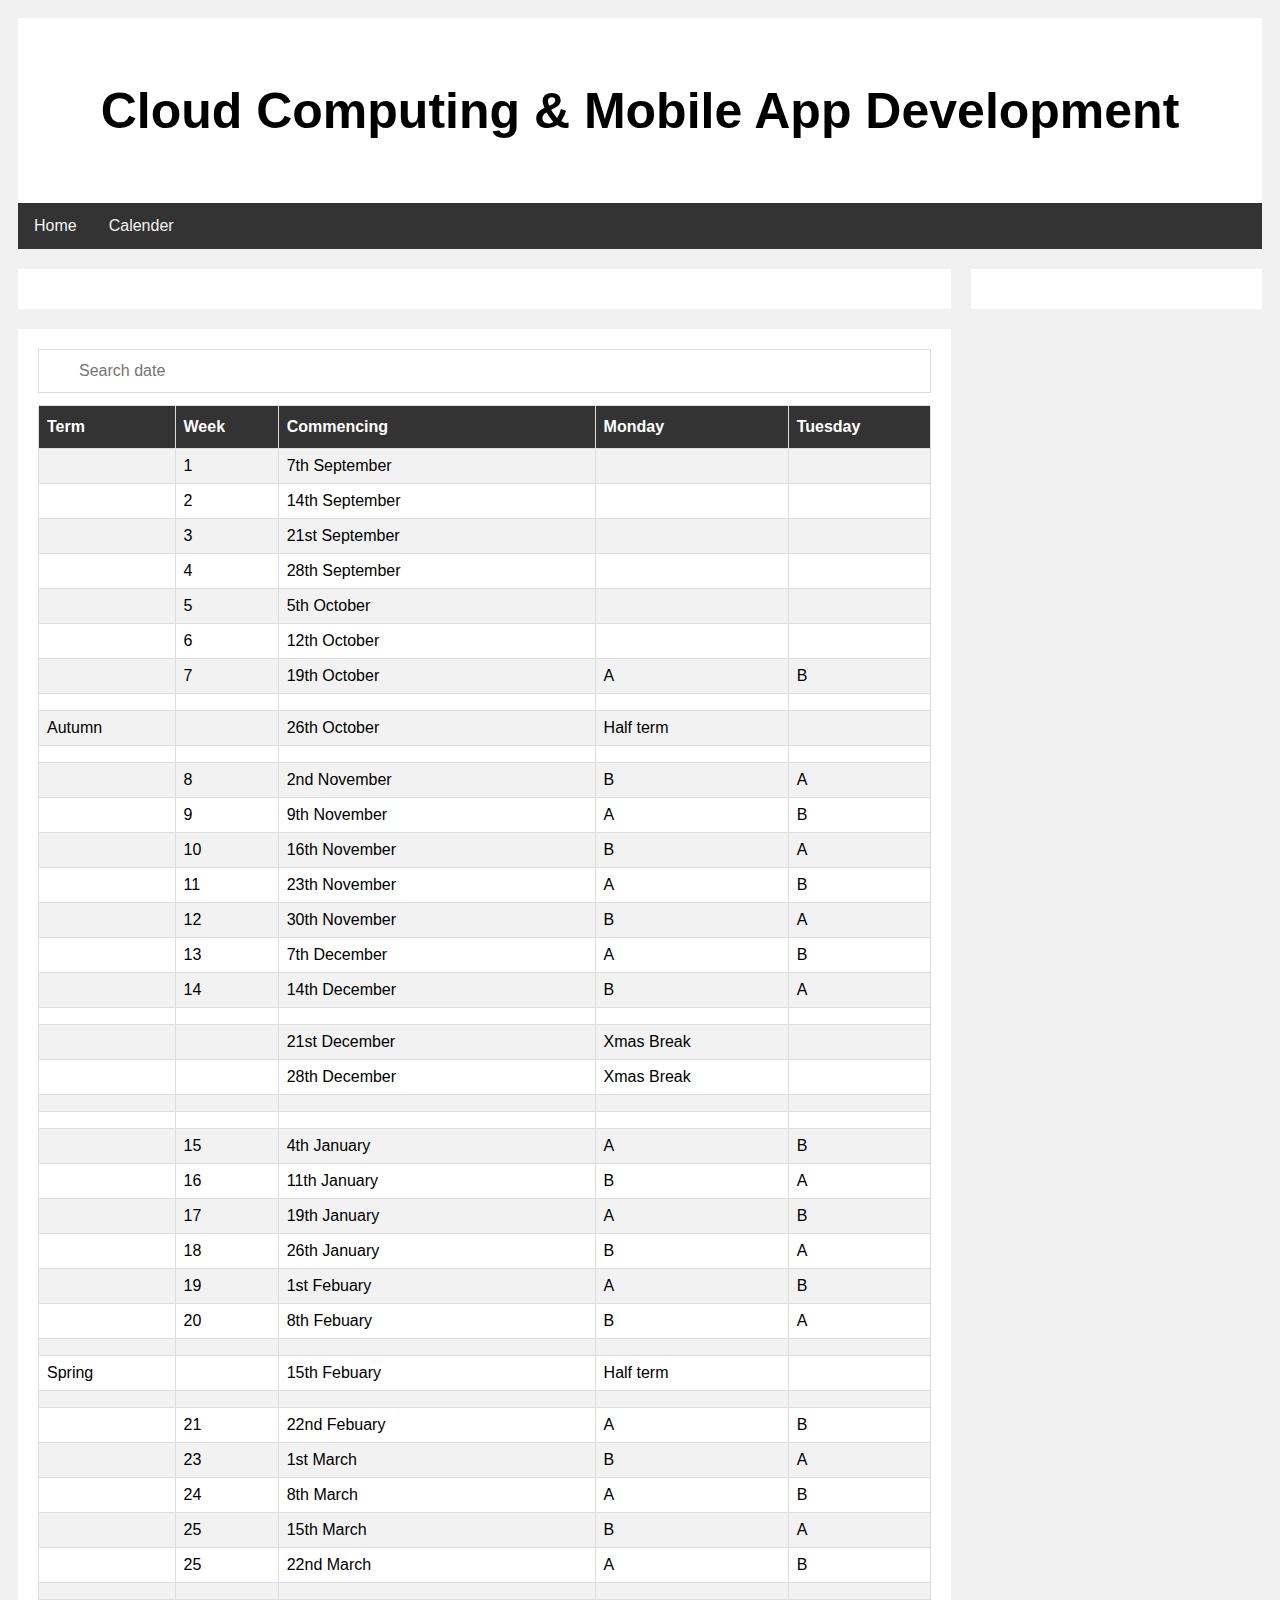
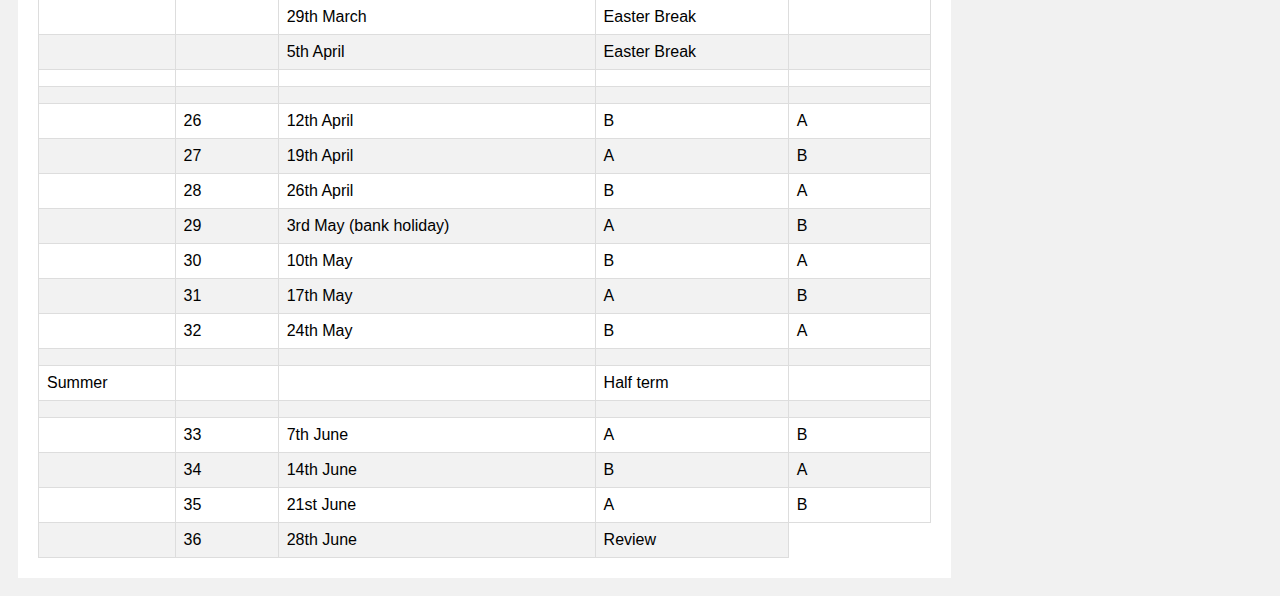
==== Calender.html @ e8376c52 "Add files via upload" ====
<!DOCTYPE html>
<html>
<head>
	<link rel="stylesheet" href="CSS/Main.css">
	<script src="Scripts/Table.js"></script>
</head>
<body>

    <div class="header">
        <h1>Cloud Computing & Mobile App Development</h1>
    </div>

    <div class="topnav">
		<a href="Main.html">Home</a>
		<a href="Calender.html">Calender</a>
    </div>
	
	 <div class="row">
        <div class="leftcolumn">
			<div class="card">
				
				
				
            </div>
			
            <div class="card">
			
				<input type="text" id="tableInput" onkeyup="tableFilter()" placeholder="Search date" title="Type in a name">
    			<table id="tanks"></table>
            </div>
        </div>
		
        <div class="rightcolumn">
            <div class="card">
                
            </div>
        </div>
	</div>
	
    <script>
        function tableFilter() {
            var input, filter, table, tr, td, i, txtValue;
            input = document.getElementById("tableInput");
            filter = input.value.toUpperCase();
            table = document.getElementById("tanks");
            tr = table.getElementsByTagName("tr");
            for (i = 0; i < tr.length; i++) {
                td = tr[i].getElementsByTagName("td")[2];
                if (td) {
                    txtValue = td.textContent || td.innerText;
                    if (txtValue.toUpperCase().indexOf(filter) > -1) {
                        tr[i].style.display = "";
                    } else {
                        tr[i].style.display = "none";
                    }
                }
            }
        }



        let tanks = [
            {Term: "", Week: "1", Commencing: "7th September", Monday: "", Tuesday: ""},
            {Term: "", Week: "2", Commencing: "14th September", Monday: "", Tuesday: ""},
			{Term: "", Week: "3", Commencing: "21st September", Monday: "", Tuesday: ""},
			{Term: "", Week: "4", Commencing: "28th September", Monday: "", Tuesday: ""},
            {Term: "", Week: "5", Commencing: "5th October", Monday: "", Tuesday: ""},
			{Term: "", Week: "6", Commencing: "12th October", Monday: "", Tuesday: ""},
			{Term: "", Week: "7", Commencing: "19th October", Monday: "A", Tuesday: "B"},
			{Term: "", Week: "", Commencing: "", Monday: "", Tuesday: ""},
			{Term: "Autumn", Week: "", Commencing: "26th October", Monday: "Half term", Tuesday: ""},
			{Term: "", Week: "", Commencing: "", Monday: "", Tuesday: ""},
			{Term: "", Week: "8", Commencing: "2nd November", Monday: "B", Tuesday: "A"},
            {Term: "", Week: "9", Commencing: "9th November", Monday: "A", Tuesday: "B"},
			{Term: "", Week: "10", Commencing: "16th November", Monday: "B", Tuesday: "A"},
			{Term: "", Week: "11", Commencing: "23th November", Monday: "A", Tuesday: "B"},
            {Term: "", Week: "12", Commencing: "30th November", Monday: "B", Tuesday: "A"},
			{Term: "", Week: "13", Commencing: "7th December", Monday: "A", Tuesday: "B"},
			{Term: "", Week: "14", Commencing: "14th December", Monday: "B", Tuesday: "A"},
			{Term: "", Week: "", Commencing: "", Monday: "", Tuesday: ""},
			{Term: "", Week: "", Commencing: "21st December", Monday: "Xmas Break", Tuesday: ""},
			{Term: "", Week: "", Commencing: "28th December", Monday: "Xmas Break", Tuesday: ""},
			{Term: " ", Week: " ", Commencing: " ", Monday: " ", Tuesday: " "},

			{Term: " ", Week: " ", Commencing: " ", Monday: " ", Tuesday: " "},
			{Term: "", Week: "15", Commencing: "4th January", Monday: "A", Tuesday: "B"},
            {Term: "", Week: "16", Commencing: "11th January", Monday: "B", Tuesday: "A"},
			{Term: "", Week: "17", Commencing: "19th January", Monday: "A", Tuesday: "B"},
			{Term: "", Week: "18", Commencing: "26th January", Monday: "B", Tuesday: "A"},
            {Term: "", Week: "19", Commencing: "1st Febuary", Monday: "A", Tuesday: "B"},
			{Term: "", Week: "20", Commencing: "8th Febuary", Monday: "B", Tuesday: "A"},
			{Term: "", Week: "", Commencing: "", Monday: "", Tuesday: ""},
			{Term: "Spring", Week: "", Commencing: "15th Febuary", Monday: "Half term", Tuesday: ""},
			{Term: "", Week: "", Commencing: "", Monday: "", Tuesday: ""},
			{Term: "", Week: "21", Commencing: "22nd Febuary", Monday: "A", Tuesday: "B"},
			{Term: "", Week: "23", Commencing: "1st March", Monday: "B", Tuesday: "A"},
			{Term: "", Week: "24", Commencing: "8th March", Monday: "A", Tuesday: "B"},
			{Term: "", Week: "25", Commencing: "15th March", Monday: "B", Tuesday: "A"},
			{Term: "", Week: "25", Commencing: "22nd March", Monday: "A", Tuesday: "B"},
			{Term: "", Week: "", Commencing: "", Monday: "", Tuesday: ""},
			{Term: "", Week: "", Commencing: "29th March", Monday: "Easter Break", Tuesday: ""},
			{Term: "", Week: "", Commencing: "5th April", Monday: "Easter Break", Tuesday: ""},
			{Term: "", Week: "", Commencing: "", Monday: "", Tuesday: ""},

			{Term: " ", Week: " ", Commencing: " ", Monday: " ", Tuesday: " "},
            {Term: "", Week: "26", Commencing: "12th April", Monday: "B", Tuesday: "A"},
			{Term: "", Week: "27", Commencing: "19th April", Monday: "A", Tuesday: "B"},
			{Term: "", Week: "28", Commencing: "26th April", Monday: "B", Tuesday: "A"},
            {Term: "", Week: "29", Commencing: "3rd May (bank holiday)", Monday: "A", Tuesday: "B"},
			{Term: "", Week: "30", Commencing: "10th May", Monday: "B", Tuesday: "A"},
			{Term: "", Week: "31", Commencing: "17th May", Monday: "A", Tuesday: "B"},
			{Term: "", Week: "32", Commencing: "24th May", Monday: "B", Tuesday: "A"},
			{Term: "", Week: "", Commencing: "", Monday: "", Tuesday: ""},
			{Term: "Summer", Week: "", Commencing: "", Monday: "Half term", Tuesday: ""},
			{Term: "", Week: "", Commencing: "", Monday: "", Tuesday: ""},
			{Term: "", Week: "33", Commencing: "7th June", Monday: "A", Tuesday: "B"},
			{Term: "", Week: "34", Commencing: "14th June", Monday: "B", Tuesday: "A"},
			{Term: "", Week: "35", Commencing: "21st June", Monday: "A", Tuesday: "B"},
			{Term: "", Week: "36", Commencing: "28th June", Monday: "Review"},
        ];

        function generateTableHead(table, data) {
            let thead = table.createTHead();
            let row = thead.insertRow();
            for (let key of data) {
                let th = document.createElement("th");
                let text = document.createTextNode(key);
                th.appendChild(text);
                row.appendChild(th);
            }
        }

        function generateTable(table, data) {
            for (let element of data) {
                let row = table.insertRow();
                for (key in element) {
                    let cell = row.insertCell();
                    let text = document.createTextNode(element[key]);
                    cell.appendChild(text);
                }
            }
        }

        let table = document.querySelector("table");
        let data = Object.keys(tanks[0]);
        generateTableHead(table, data);
        generateTable(table, tanks);
    </script>
</html>
---- CSS/Main.css ----
* {
    box-sizing: border-box;
}

body {
    font-family: Arial;
    padding: 10px;
    background: #f1f1f1;
}

/* Header/Blog Title */
.header {
    padding: 30px;
    text-align: center;
    background: white;
}

    .header h1 {
        font-size: 50px;
    }

/* Style the top navigation bar */
.topnav {
    overflow: hidden;
    background-color: #333;
}

    /* Style the topnav links */
    .topnav a {
        float: left;
        display: block;
        color: #f2f2f2;
        text-align: center;
        padding: 14px 16px;
        text-decoration: none;
    }

        /* Change color on hover */
        .topnav a:hover {
            background-color: #ddd;
            color: black;
        }


.leftcolumn {
    float: left;
    width: 75%;
}
.rightcolumn {
    float: left;
    width: 25%;
    background-color: #f1f1f1;
    padding-left: 20px;
}
.card {
    background-color: white;
    padding: 20px;
    margin-top: 20px;
}
.row:after {
    content: "";
    display: table;
    clear: both;
}

.footer {
    padding: 20px;
    text-align: center;
    background: #ddd;
    margin-top: 20px;
}

@media screen and (max-width: 800px) {
    .leftcolumn, .rightcolumn {
        width: 100%;
        padding: 0;
    }
}
@media screen and (max-width: 400px) {
    .topnav a {
        float: none;
        width: 100%;
    }
}


#tanks {
    font-family: "Trebuchet MS", Arial, Helvetica, sans-serif;
    border-collapse: collapse;
    width: 100%;
}
#tanks td, #tanks th {
    border: 1px solid #ddd;
    padding: 8px;
}

#tanks tr:nth-child(even) {
    background-color: #f2f2f2;
}

#tanks tr:hover {
    background-color: #ddd;
}

#tanks th {
  padding-top: 12px;
  padding-bottom: 12px;
  text-align: left;
  background-color: #333;
  color: white;
}

#tableInput {
    background-image: url('');
    background-position: 10px 10px;
    background-repeat: no-repeat;
    width: 100%;
    font-size: 16px;
    padding: 12px 20px 12px 40px;
    border: 1px solid #ddd;
    margin-bottom: 12px;
}
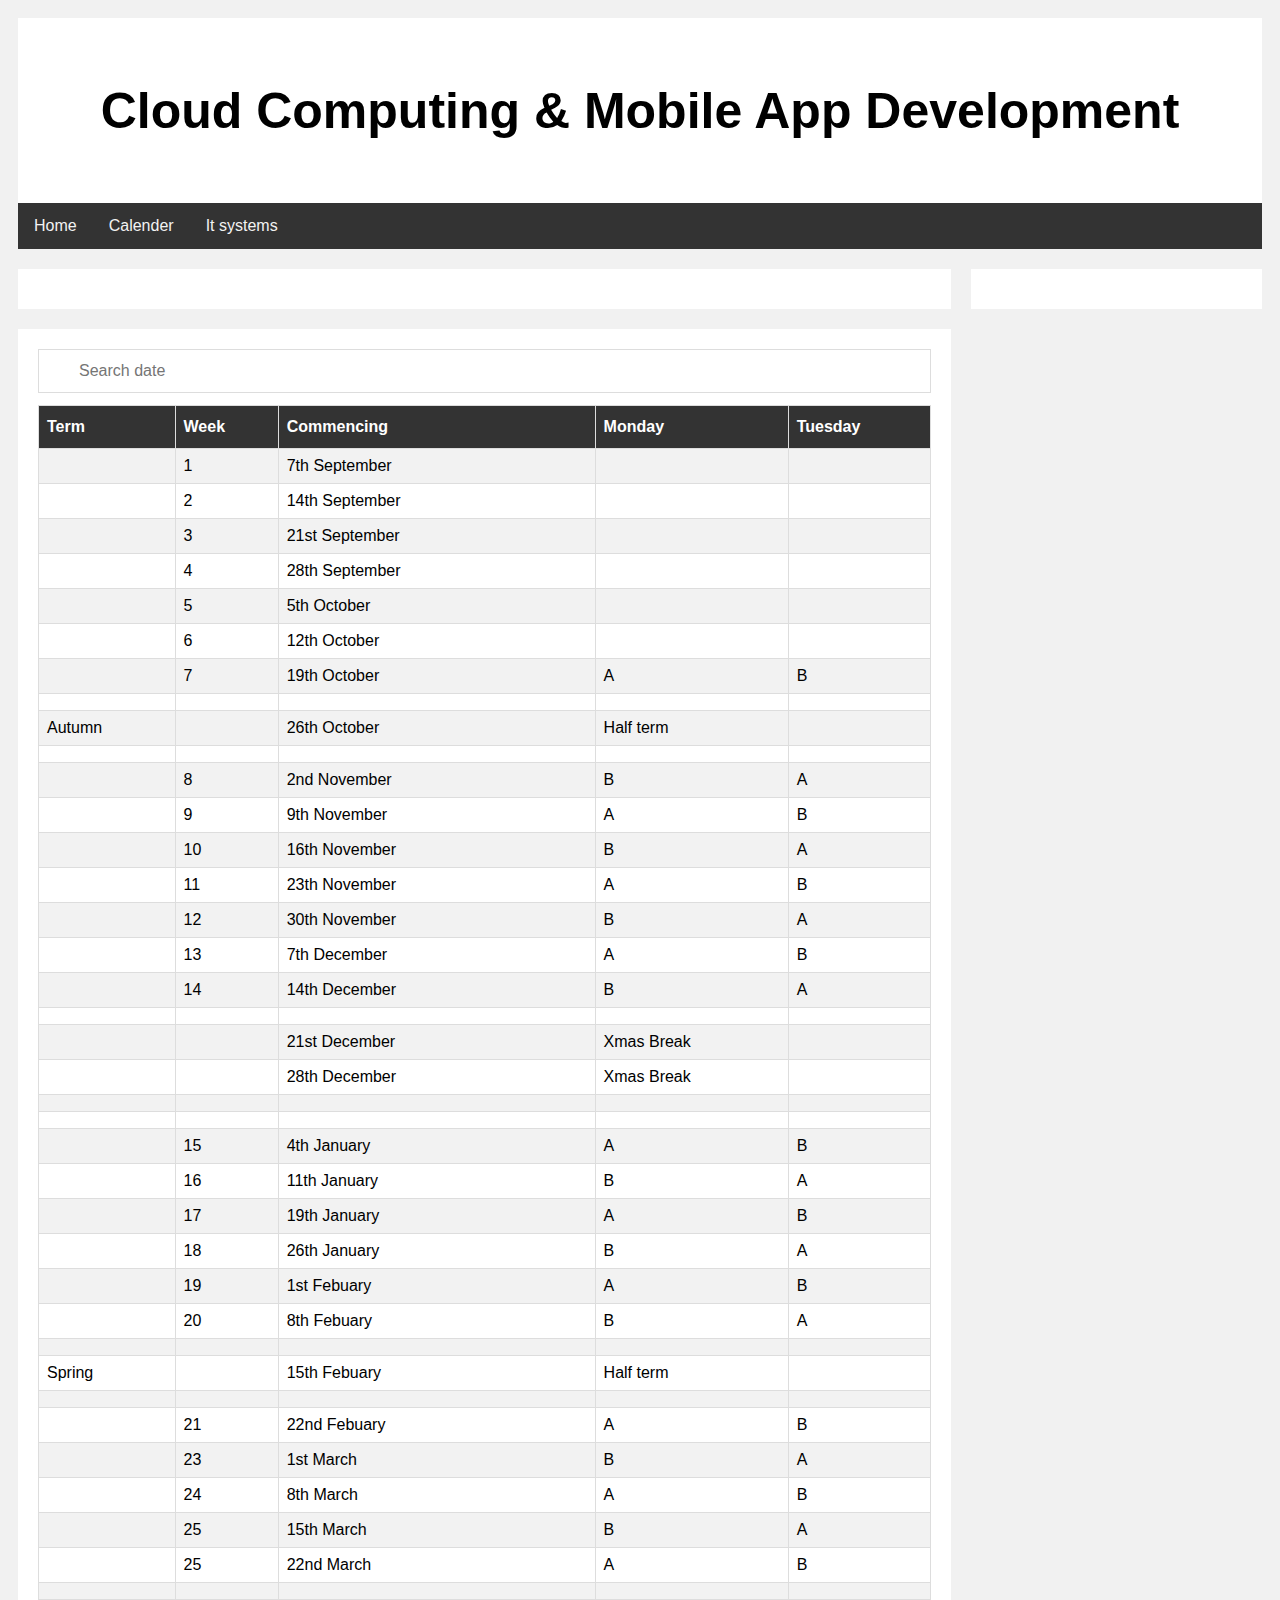
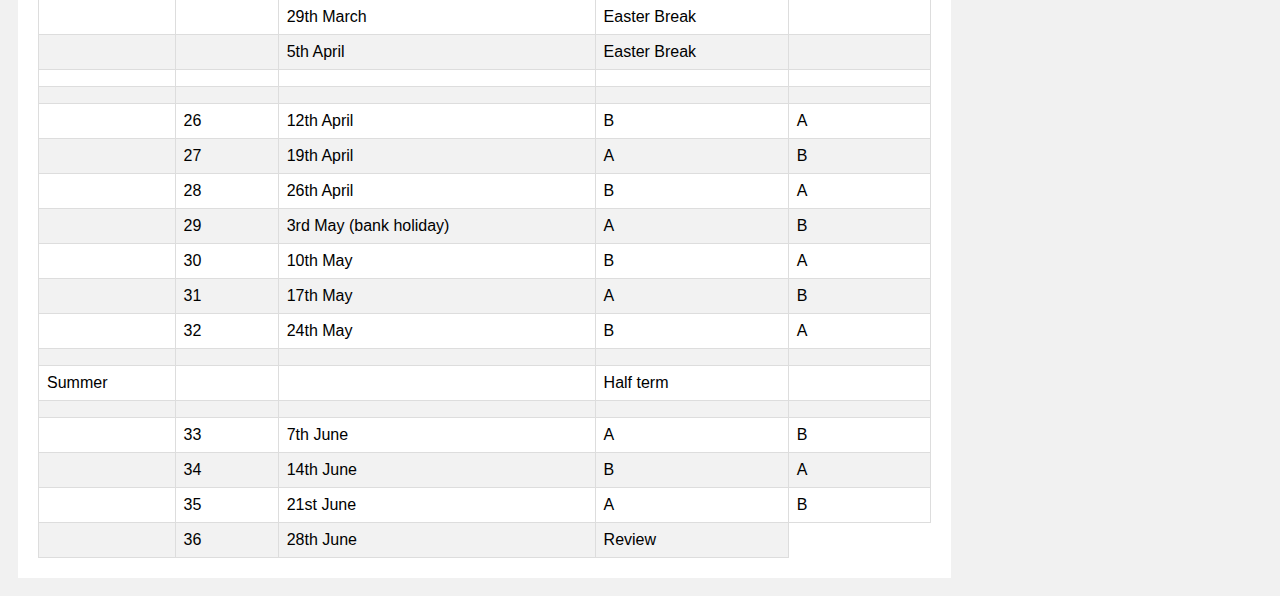
==== commit 57e7a82c: "Update Calender.html" ====
--- a/Calender.html
+++ b/Calender.html
@@ -13,6 +13,7 @@
     <div class="topnav">
 		<a href="Main.html">Home</a>
 		<a href="Calender.html">Calender</a>
+	    	<a href="ITSystems.html">It systems</a>
     </div>
 	
 	 <div class="row">
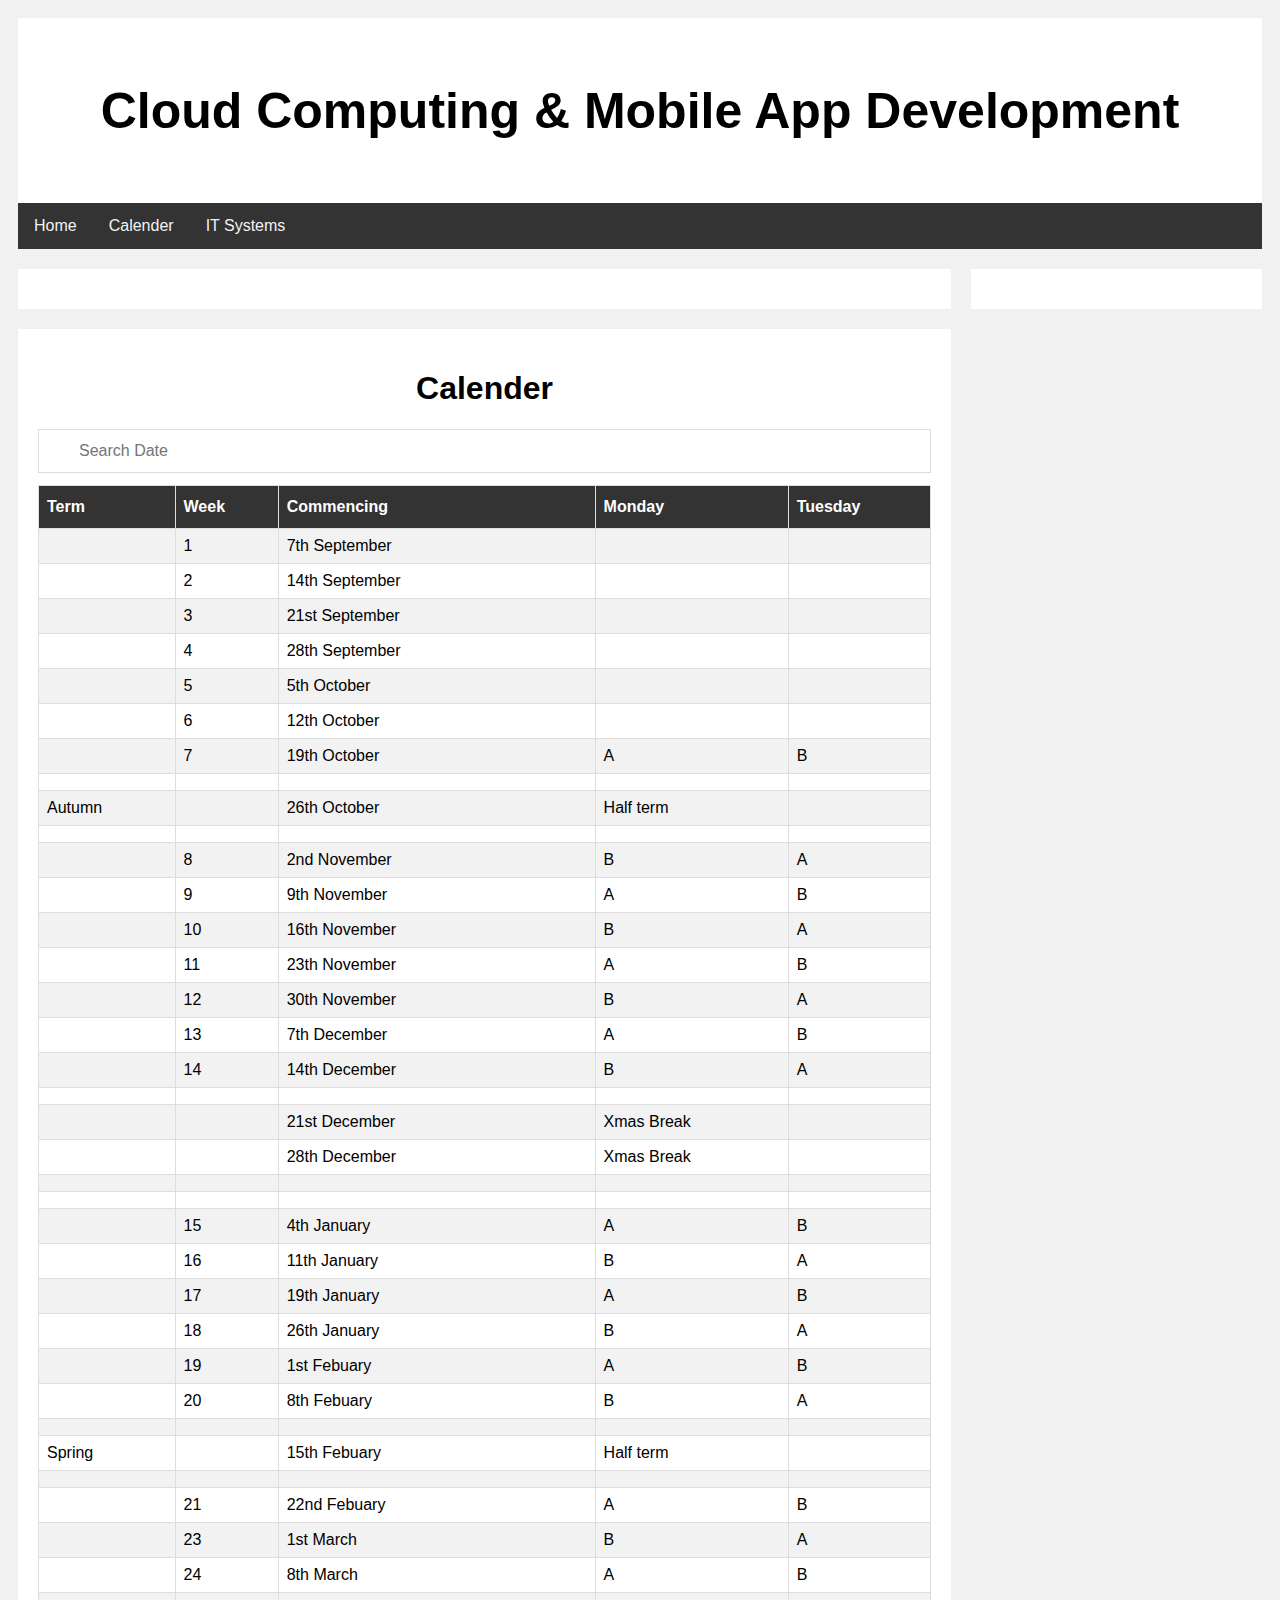
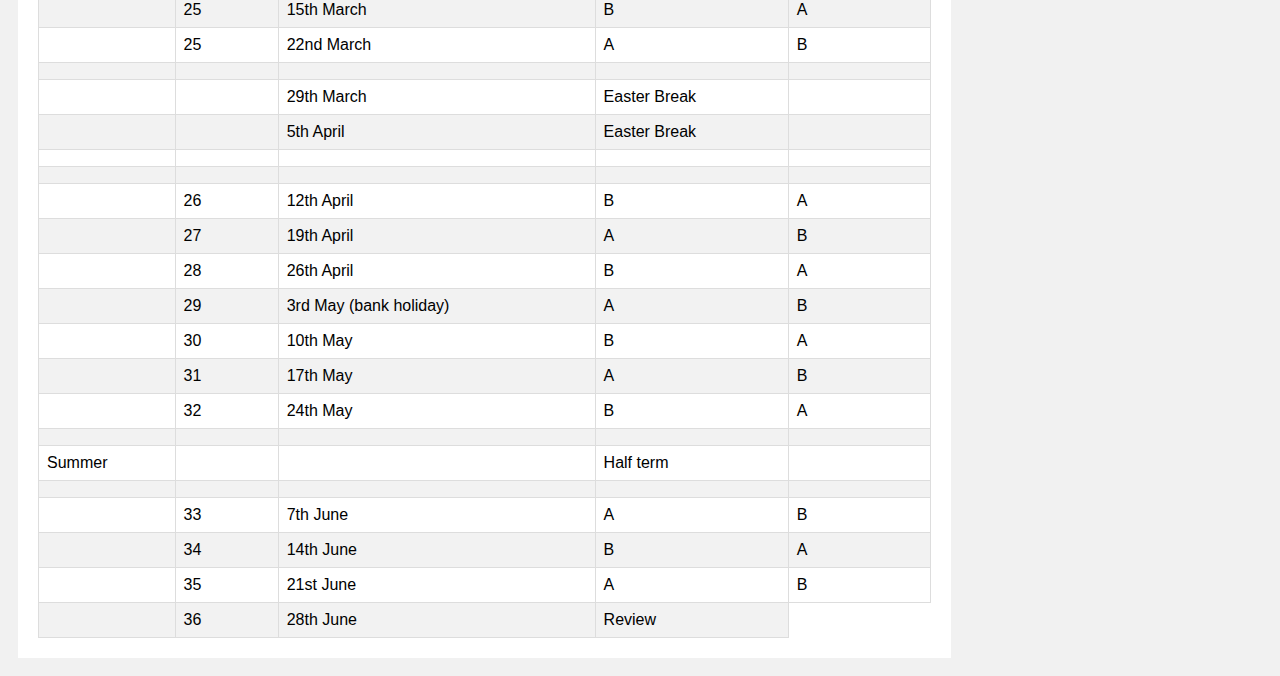
==== commit 04ed69f7: "Add files via upload" ====
--- a/Calender.html
+++ b/Calender.html
@@ -12,8 +12,8 @@
 
     <div class="topnav">
 		<a href="Main.html">Home</a>
-		<a href="Calender.html">Calender</a>
-	    	<a href="ITSystems.html">It systems</a>
+        <a href="Calender.html">Calender</a>
+        <a href="ITSystems.html">IT Systems</a>
     </div>
 	
 	 <div class="row">
@@ -25,8 +25,8 @@
             </div>
 			
             <div class="card">
-			
-				<input type="text" id="tableInput" onkeyup="tableFilter()" placeholder="Search date" title="Type in a name">
+                <h1 style="text-align:center">Calender</h1>
+				<input type="text" id="tableInput" onkeyup="tableFilter()" placeholder="Search Date" title="Type in a name">
     			<table id="tanks"></table>
             </div>
         </div>
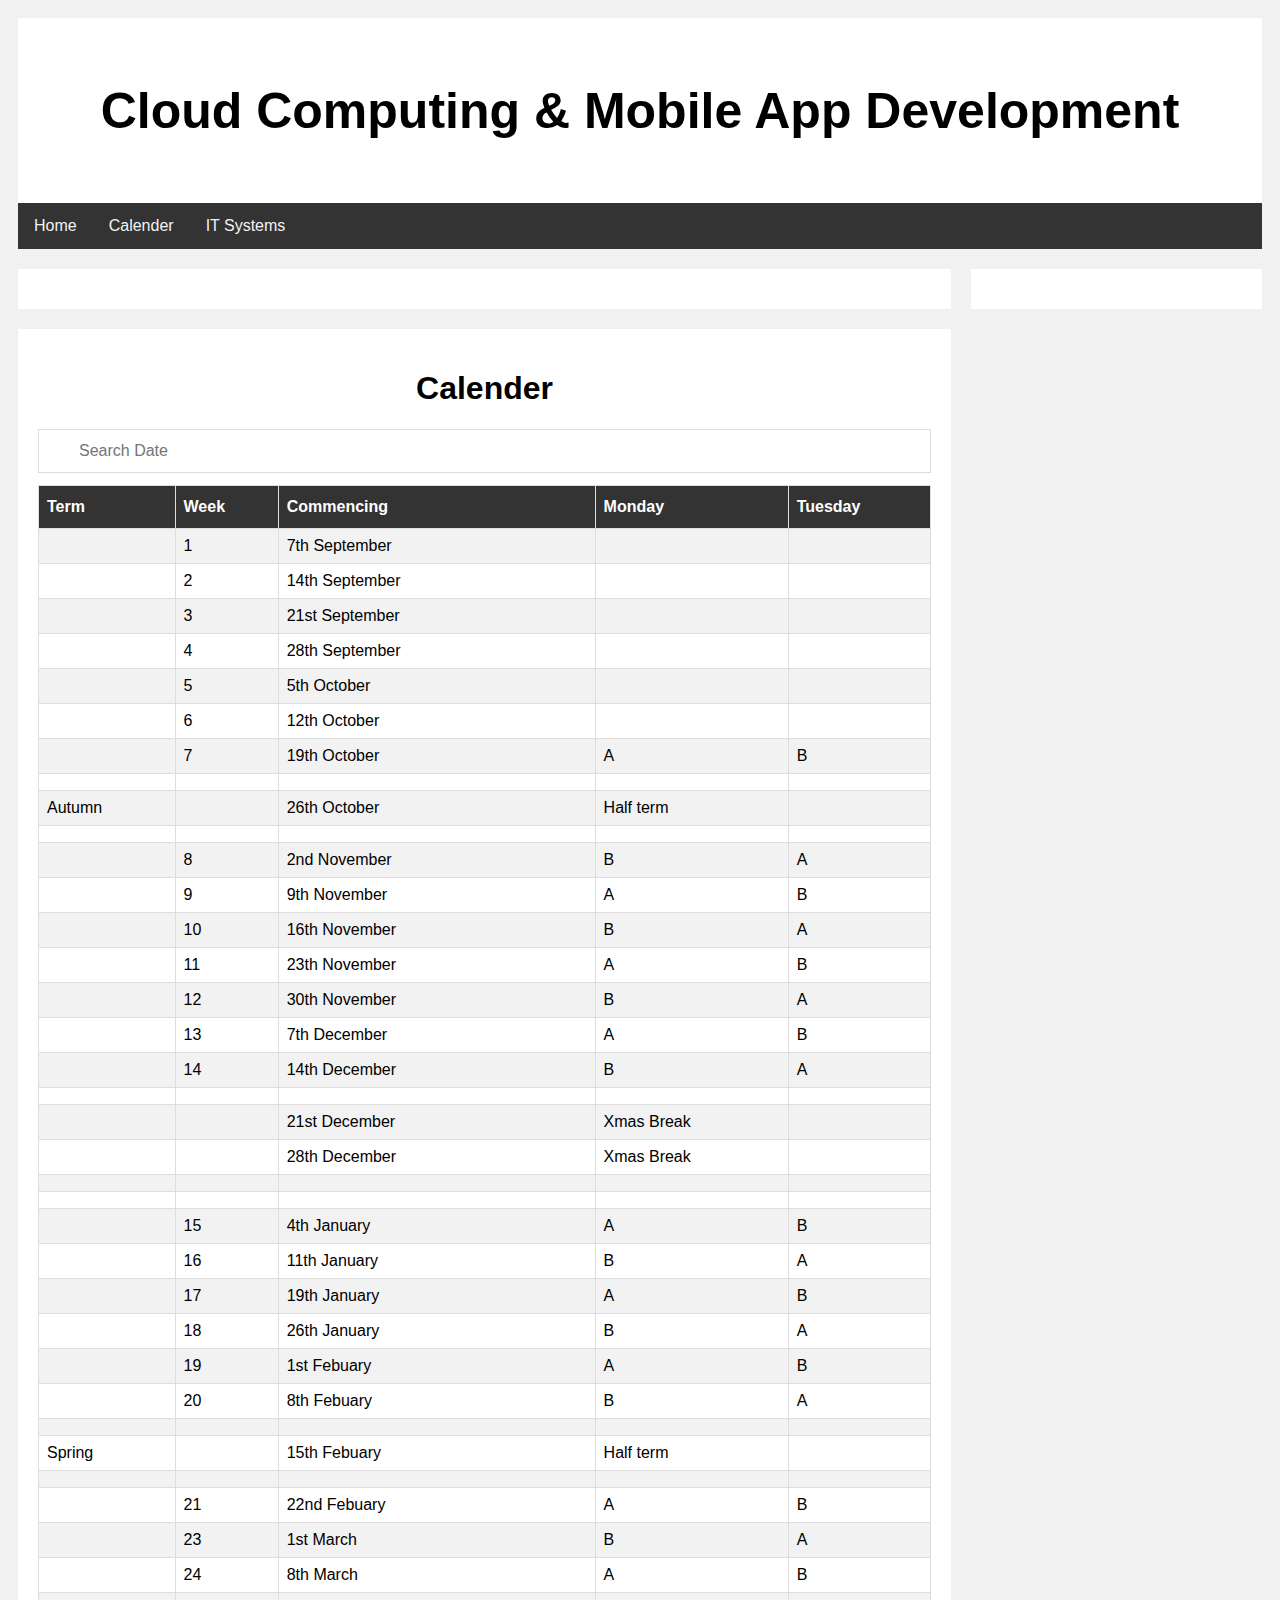
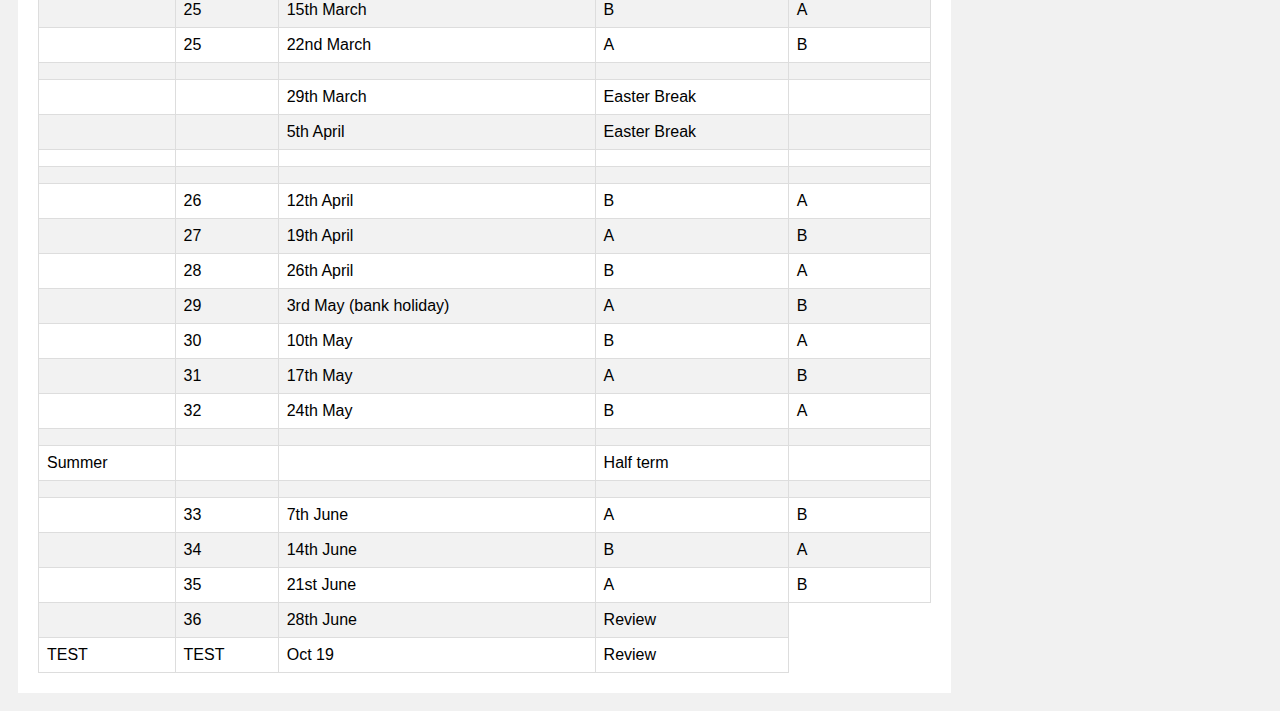
==== commit f8dcc81f: "Add files via upload" ====
--- a/Calender.html
+++ b/Calender.html
@@ -19,9 +19,7 @@
 	 <div class="row">
         <div class="leftcolumn">
 			<div class="card">
-				
-				
-				
+                
             </div>
 			
             <div class="card">
@@ -33,6 +31,8 @@
 		
         <div class="rightcolumn">
             <div class="card">
+                
+                
                 
             </div>
         </div>
@@ -118,6 +118,7 @@
 			{Term: "", Week: "34", Commencing: "14th June", Monday: "B", Tuesday: "A"},
 			{Term: "", Week: "35", Commencing: "21st June", Monday: "A", Tuesday: "B"},
 			{Term: "", Week: "36", Commencing: "28th June", Monday: "Review"},
+            {term: "TEST", Week: "TEST", Commencing: "Oct 19", Monday: "Review"}
         ];
 
         function generateTableHead(table, data) {
@@ -146,5 +147,14 @@
         let data = Object.keys(tanks[0]);
         generateTableHead(table, data);
         generateTable(table, tanks);
+
+
+
+        
+        var d = new Date();
+        d.setDate(d.getDate() + (1 + 7 - d.getDay()) % 7);
+        var stringDate = String(d)
+        console.log(stringDate.slice(4, 10))
+        
     </script>
 </html>
--- a/CSS/Main.css
+++ b/CSS/Main.css
@@ -119,4 +119,15 @@
     padding: 12px 20px 12px 40px;
     border: 1px solid #ddd;
     margin-bottom: 12px;
+}
+
+
+.I1 {
+    margin-left: 30px;
+    font-size: 20px;
+}
+
+.I2 {
+    margin-left: 60px;
+    font-size: 20px;
 }